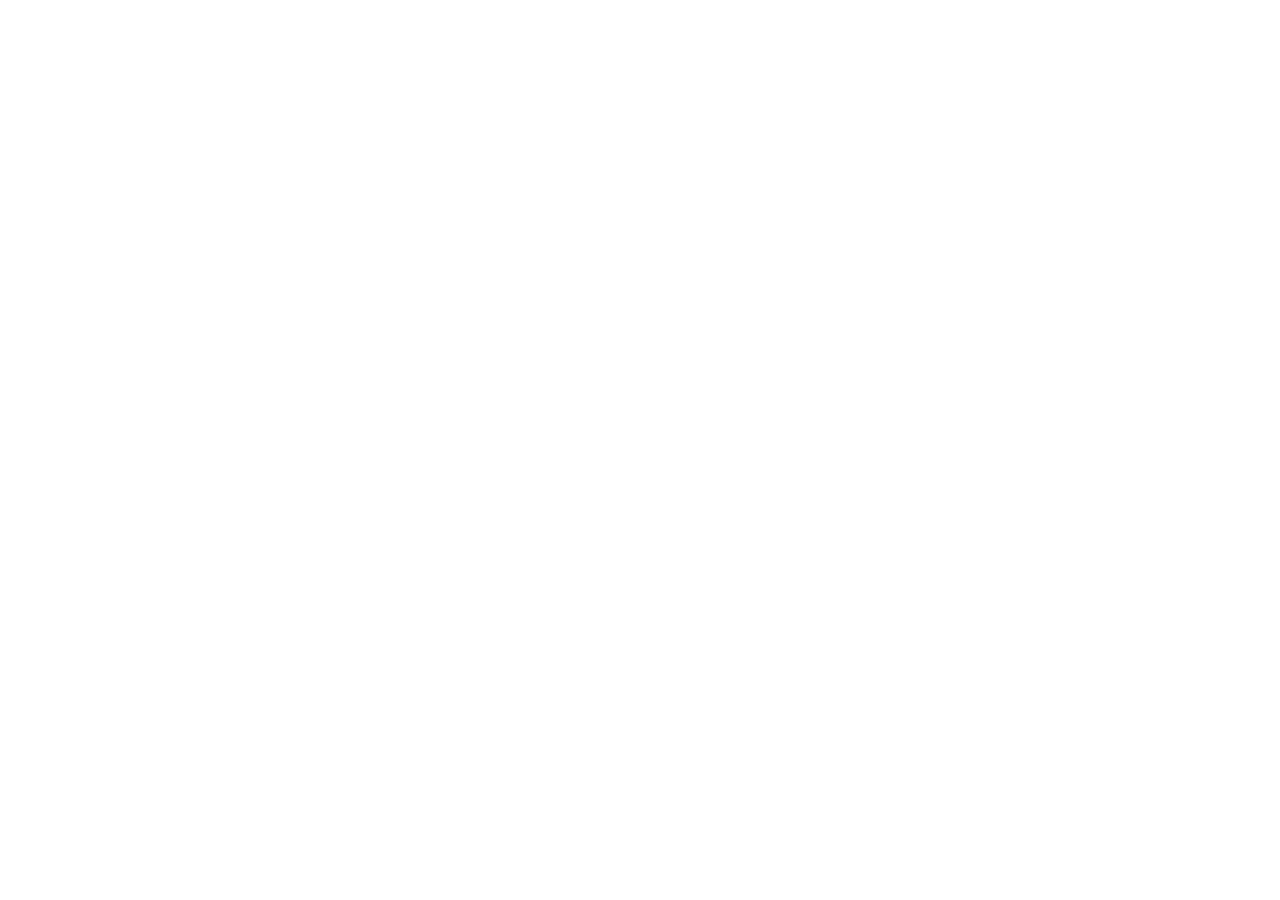
==== Index.html @ 8b1df025 "first commit" ====
<!DOCTYPE html>
<html lang="en">
<head>
    <meta charset="UTF=8">
    <meta name="viewport", content="width=device-width, initial-scale=1.0">
    <title>Document</title>
</head>
<body>
    
    <header>

    </header>

    <main>

    </main>

    <footer>

    </footer>
    
</body>
</html>
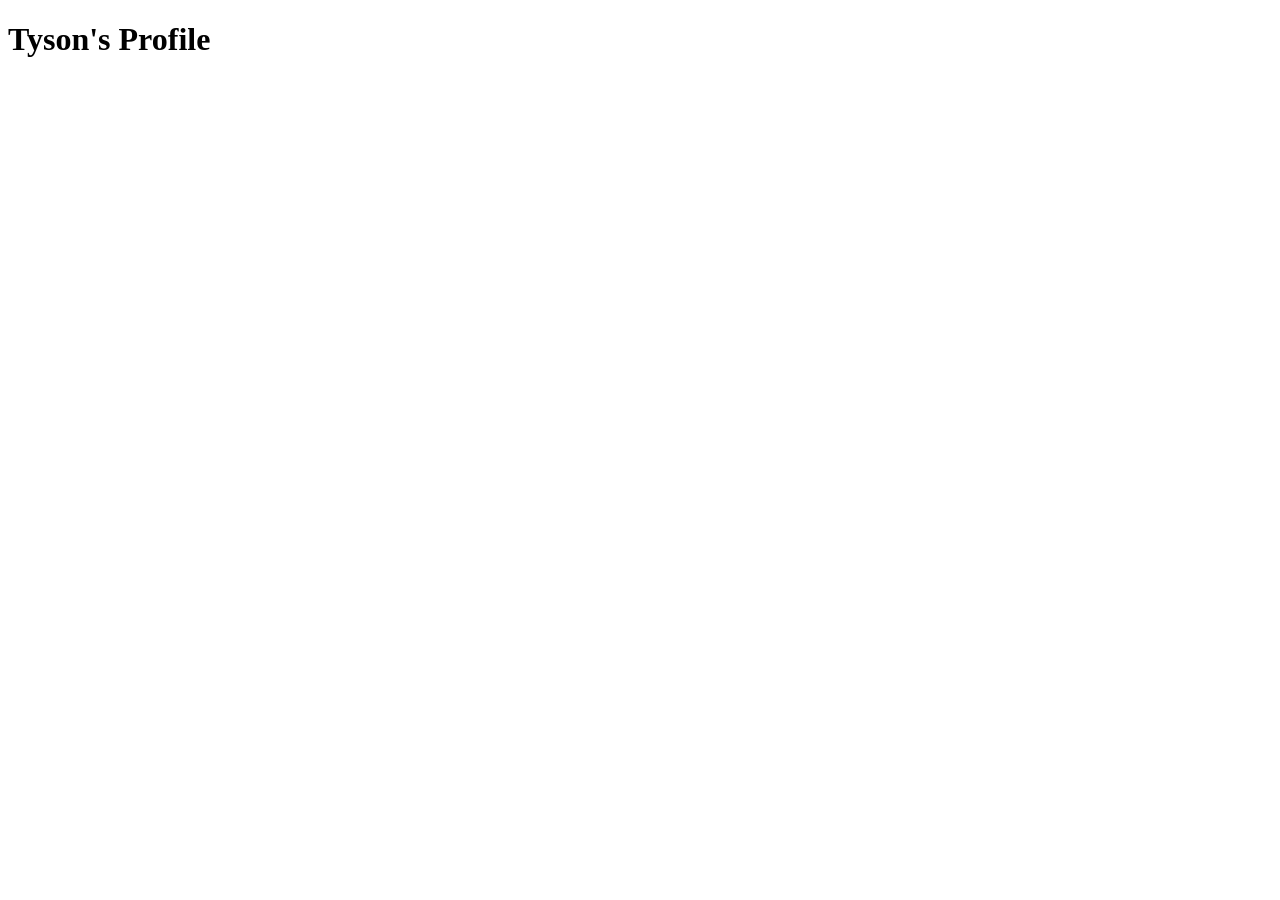
==== commit cc679260: "test" ====
--- a/Index.html
+++ b/Index.html
@@ -8,7 +8,7 @@
 <body>
     
     <header>
-
+        <h1>Tyson's Profile</h1>
     </header>
 
     <main>
@@ -18,6 +18,6 @@
     <footer>
 
     </footer>
-    
+
 </body>
 </html>
